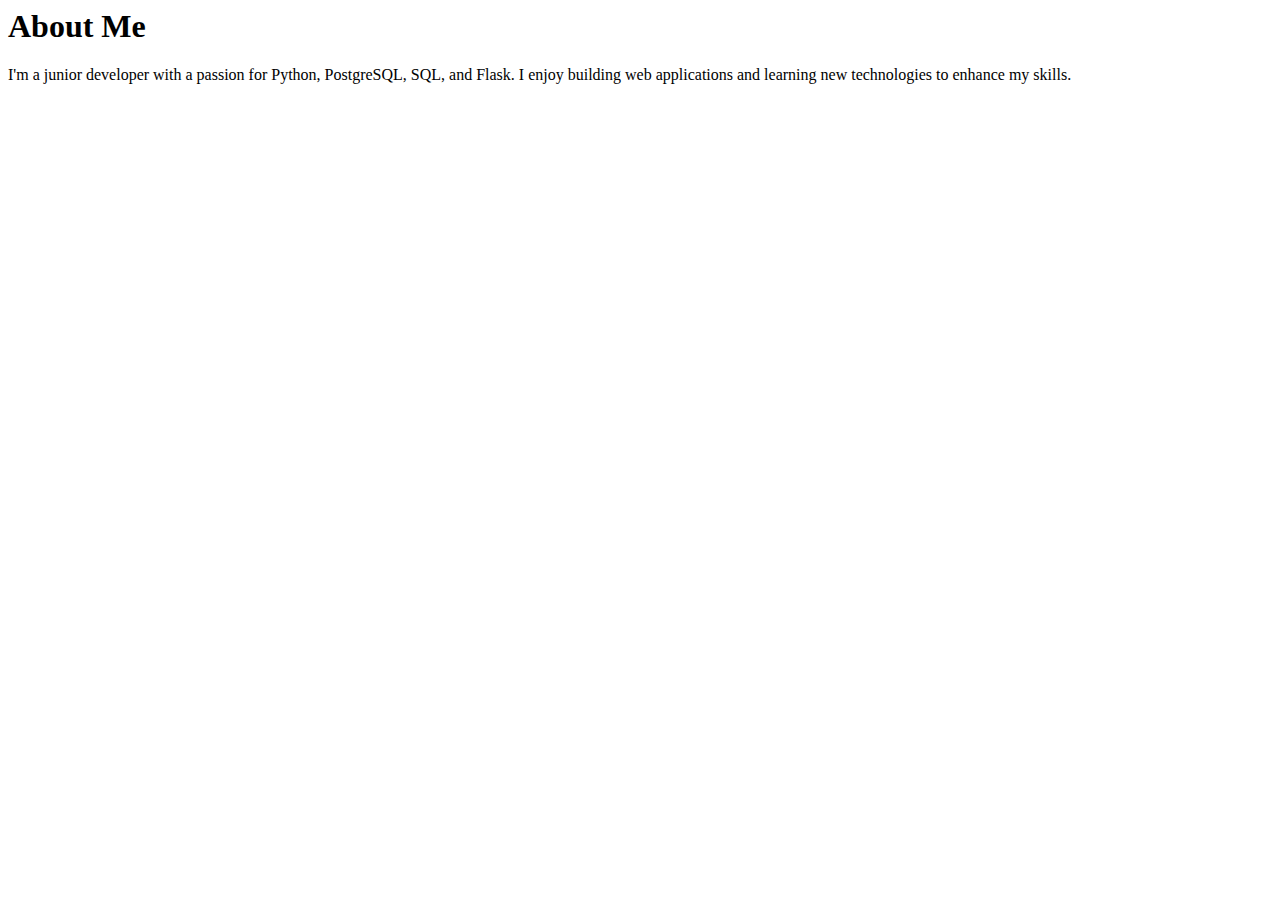
==== about.html @ 6065e64b "Add files via upload" ====
<html lang="en">
<head>
    <meta charset="UTF-8">
    <meta name="viewport" content="width=device-width, initial-scale=1.0">
    <title>About Me</title>
    <link rel="stylesheet" href="{{ url_for('static', filename='style.css') }}">
</head>
<body>
    <div class="container">
        <h1>About Me</h1>
        <p>
            I'm a junior developer with a passion for Python, PostgreSQL, SQL, and Flask. 
            I enjoy building web applications and learning new technologies to enhance my skills.
        </p>
    </div>
</body>
</html>
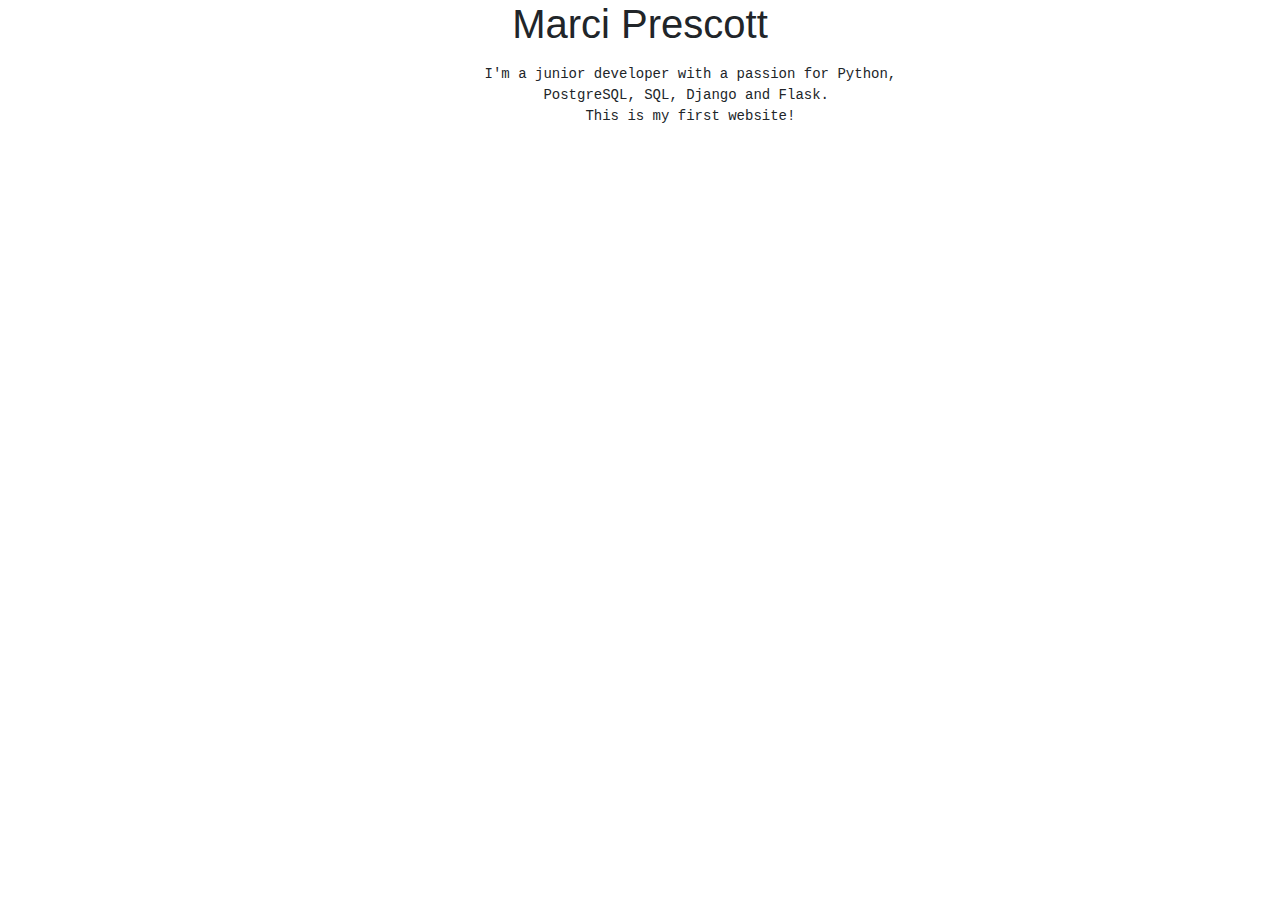
==== commit 017b4178: "Uploaded new code" ====
--- a/about.html
+++ b/about.html
@@ -4,14 +4,19 @@
     <meta charset="UTF-8">
     <meta name="viewport" content="width=device-width, initial-scale=1.0">
     <title>About Me</title>
+    <link rel="stylesheet" href="https://stackpath.bootstrapcdn.com/bootstrap/4.5.2/css/bootstrap.min.css">
     <link rel="stylesheet" href="{{ url_for('static', filename='style.css') }}">
 </head>
 <body>
-    <div class="container">
-        <h1>About Me</h1>
+    <div class="container text-center">
+        <h1>Marci Prescott</h1>
         <p>
-            I'm a junior developer with a passion for Python, PostgreSQL, SQL, and Flask. 
-            I enjoy building web applications and learning new technologies to enhance my skills.
+            <pre>
+            I'm a junior developer with a passion for Python,
+            PostgreSQL, SQL, Django and Flask. 
+            This is my first website!
+        
+            </pre>
         </p>
     </div>
 </body>
